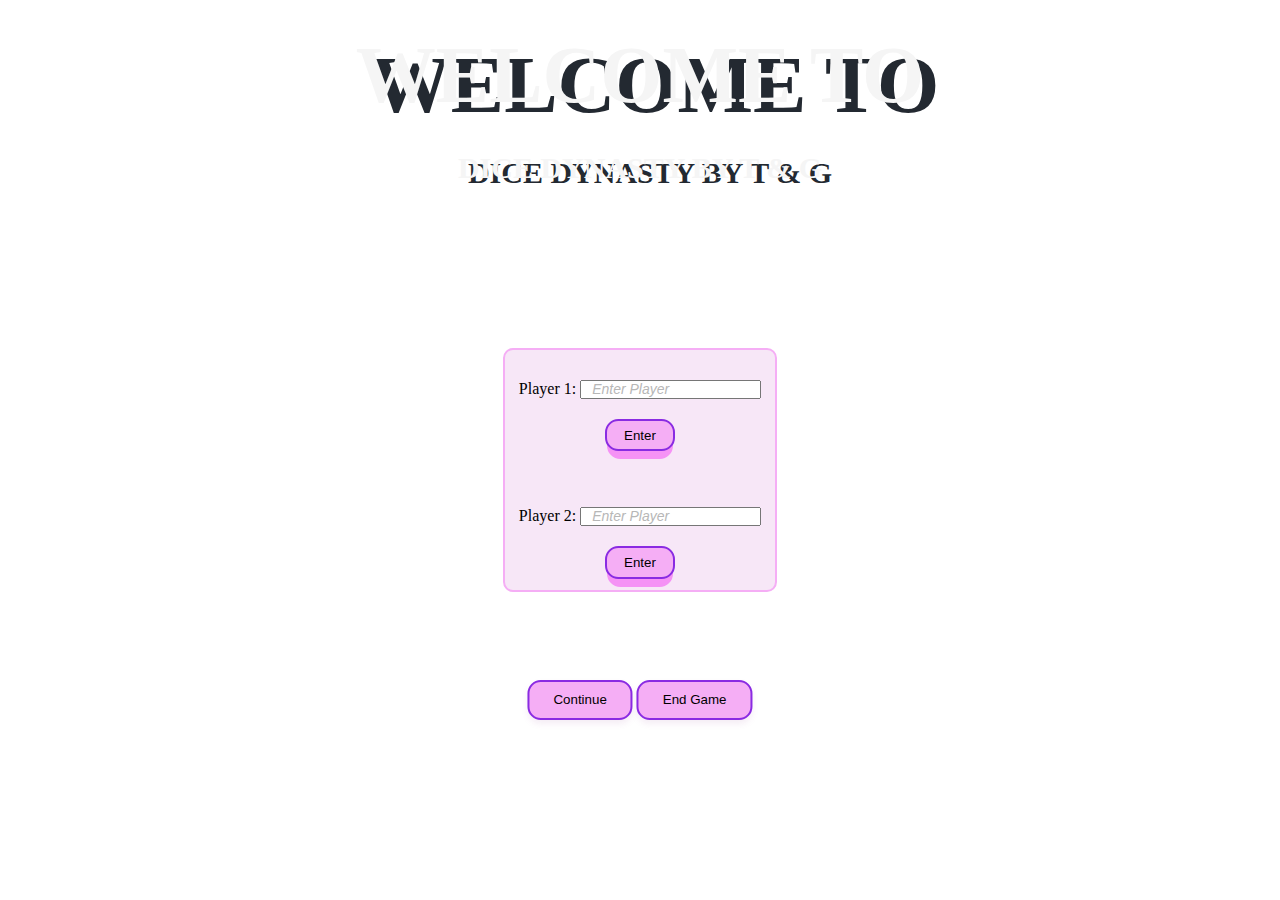
==== index.html @ d4301d64 "Merge branch 'Grace' of https://github.com/tmakhubela94/Dicey-Games-Thato-and-Grace into Thato" ====
<!DOCTYPE html>
<html lang="en">
<head>
    <meta charset="UTF-8">
    <meta name="viewport" content="width=device-width, initial-scale=1.0">
    <link rel="stylesheet" href="style.css">
    <title>Dice Game</title>
</head>
<body>
    <header>
        <h1>WELCOME TO</h1>
        <h2>DICE DYNASTY BY T & G</h2>
    </header>
    <div class="container">
        
        <!-- Bird Background -->
        <img src="https://i.postimg.cc/rFnyCRjy/pajaro.gif" id="bird" class="bird-1" alt="Flying Bird Animation">
        <img src="https://i.postimg.cc/rFnyCRjy/pajaro.gif" id="bird2" class="bird-2" alt="Flying Bird Animation">
        <div id="players" class="players-container">
            <label for="player1">Player 1:</label>
            <input type="text" id="player1" placeholder="Enter Player" required="">

            <button class="btn1" onclick="submitPlayer(1)">Enter</button>
            <br>
            <br>
            <br>
            <label for="player2">Player 2:</label>
            <input type="text" id="player2" placeholder="Enter Player " required="">

            <button class="btn1" onclick="submitPlayer(2)">Enter</button>
            <br>
        </div>
    </div>
    <div class="button-container">
        <button class="btn2" id="continue" onclick="ContinueGame()">Continue</button>
        <button class="btn2" id="end" onclick="EndGame()">End Game</button>
    </div>
    <Footer>"Dare to Roll, Dare to Win - The Dice Await Yours DESTINY! By Grace and Thato"</Footer>
    <script src="script.js"></script>
</body>
</html>
---- style.css ----
* {
    margin: 0;
    padding: 0;
}

body {
  background: url(images/background-4.jpeg);
  background-size: cover;
  overflow: hidden;
  position: absolute;
  width: 100%;
  height: 100%; 
  animation: bg-change 5s infinite;
}

.container {
  width: 70%;
  margin: auto;
  text-align: center;
}

header h1{
  text-align: center;
  font-size: 5rem;
  margin: 30px;
  font-family: 'Lobster', cursive;
  text-shadow: 15px 10px #232931;
  color: whitesmoke;
}

header h2{
  text-align: center;
  font-size: 30px;
  margin: 30px;
  font-family: 'Lobster', cursive;
  text-shadow: 10px 5px #232931;
  color: whitesmoke;
}

.bird-1{
 position: relative;
 width: 20%;
 height: 20%; 
}

#bird{
left: 100%;
animation: fly 5s infinite;
}

.bird-2{
  position: relative;
  padding-bottom: 100px;
  width: 20%;
  height: 20%; 
 }
 
 #bird2{
 left: 100%;
 animation: fly 5s infinite;
 }

@keyframes fly{
0%{
  left: 100%;
  top: 5px;
}
25%{
  top: 100px;
}
50%{
  top: 80px;
}
75%{
  top: 25px;
}
100%{
  left: -120px;
  top: 102px;
}
}



.players-container {
  background-color: rgb(247, 231, 247);
  height: 180px;
  width: 250px;
  position: absolute;
  padding: 30px 10px;
  top: 50%;
  left: 50%;
  transform: translate(-50%, -50%);
  border: 2px solid rgb(245, 174, 245);
  border-radius: 10px;
  margin-top: 20px;
}

input::placeholder{
  color: #999; /* Change the color */
  font-style: italic; /* Add italic style */
  font-size: 14px; /* Adjust font size */
  opacity: 0.7; /* Adjust opacity */
  border-color: rgb(245, 174, 245);
  padding: 5px 10px;
}

.btn1{
  padding: 0.5em 1.3em;
  margin-top: 20px;
  border: 2px solid rgb(138, 43, 226);
  border-radius: 1em;
  background: rgb(245, 174, 245);
  transform-style: preserve-3d;
  transition: all 175ms cubic-bezier(0, 0, 1, 1);
  margin-bottom: 20px;
}

.btn1::before {
  position: absolute;
  content: "";
  width: 100%;
  height: 100%;
  top: 0;
  left: 0;
  right: 0;
  bottom: 0;
  background: rgb(245, 146, 245);
  border-radius: inherit;
  box-shadow: 0 0 0 2px var(--colorShadeB), 0 0.75em rgb(138, 43, 226);
  transform: translate3d(0, 0.75em, -1em);
  transition: all 175ms cubic-bezier(0, 0, 1, 1);
}

.btn1:hover{
  background: rgb(245, 146, 245);
  transform: translate(0, 0.375em);
  color: #fff;
  font-weight: 600;
}

.button-container {
  position: absolute;
  left: 50%;
  transform: translateX(-50%);
  bottom: 20%; /* Adjust this value to your desired distance from the bottom */
}

.btn2{
  padding: 0.8em 1.8em;
  margin-top: 12px;
  border: 2px solid rgb(138, 43, 226);
  border-radius: 1em;
  background: rgb(245, 174, 245);
  transform-style: preserve-3d;
  transition: all 175ms cubic-bezier(0, 0, 1, 1);
  text-align: center;
  box-shadow: 0 4px 6px rgba(153, 79, 153, 0.1);
}

  
  .dice {
    text-align: center;
    display: inline-block;
  }
  

  p {
    font-size: 2rem;
    color: whitesmoke;
    font-family: 'Indie Flower', cursive;
  }
  
  img {
    width: 80%;
  }
  
footer {
  margin-top: 12%;
  color: rgb(255, 255, 255);
  text-align: center;
  font-family: 'Indie Flower', cursive;
}
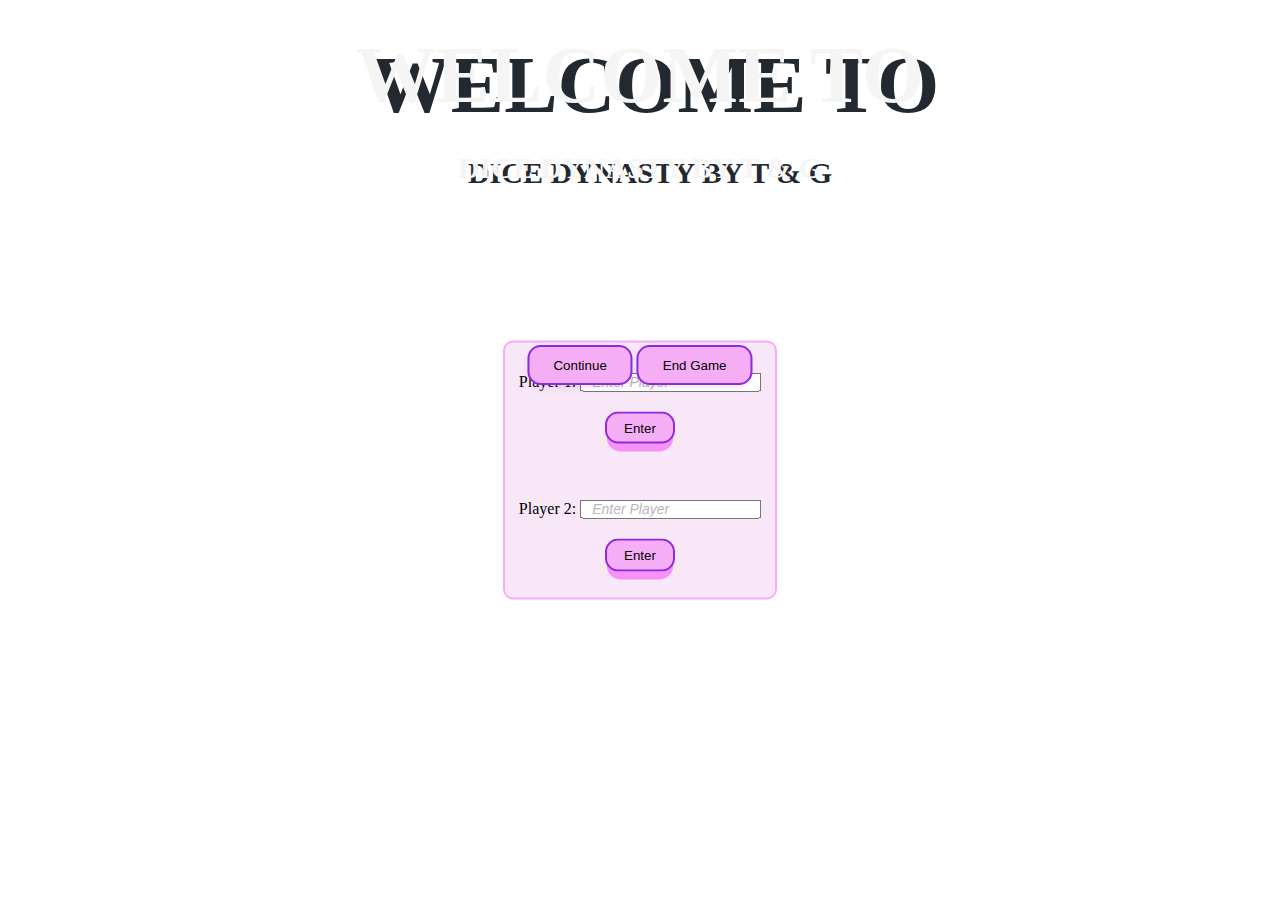
==== commit 22bae691: "styling change" ====
--- a/index.html
+++ b/index.html
@@ -10,23 +10,23 @@
     <header>
         <h1>WELCOME TO</h1>
         <h2>DICE DYNASTY BY T & G</h2>
+            <!-- Bird Background -->
+            <img src="https://i.postimg.cc/rFnyCRjy/pajaro.gif" id="bird" class="bird-1" alt="Flying Bird Animation">
+            <img src="https://i.postimg.cc/rFnyCRjy/pajaro.gif" id="bird2" class="bird-2" alt="Flying Bird Animation">
     </header>
     <div class="container">
         
-        <!-- Bird Background -->
-        <img src="https://i.postimg.cc/rFnyCRjy/pajaro.gif" id="bird" class="bird-1" alt="Flying Bird Animation">
-        <img src="https://i.postimg.cc/rFnyCRjy/pajaro.gif" id="bird2" class="bird-2" alt="Flying Bird Animation">
+
+       
         <div id="players" class="players-container">
             <label for="player1">Player 1:</label>
             <input type="text" id="player1" placeholder="Enter Player" required="">
-
             <button class="btn1" onclick="submitPlayer(1)">Enter</button>
             <br>
             <br>
             <br>
             <label for="player2">Player 2:</label>
             <input type="text" id="player2" placeholder="Enter Player " required="">
-
             <button class="btn1" onclick="submitPlayer(2)">Enter</button>
             <br>
         </div>
--- a/style.css
+++ b/style.css
@@ -1,6 +1,6 @@
 * {
-    margin: 0;
-    padding: 0;
+  margin: 0;
+  padding: 0;
 }
 
 body {
@@ -80,11 +80,9 @@
 }
 }
 
-
-
 .players-container {
   background-color: rgb(247, 231, 247);
-  height: 180px;
+  height: 195px;
   width: 250px;
   position: absolute;
   padding: 30px 10px;
@@ -97,10 +95,10 @@
 }
 
 input::placeholder{
-  color: #999; /* Change the color */
-  font-style: italic; /* Add italic style */
-  font-size: 14px; /* Adjust font size */
-  opacity: 0.7; /* Adjust opacity */
+  color: #999; 
+  font-style: italic; 
+  font-size: 14px; 
+  opacity: 0.7; 
   border-color: rgb(245, 174, 245);
   padding: 5px 10px;
 }
@@ -143,7 +141,6 @@
   position: absolute;
   left: 50%;
   transform: translateX(-50%);
-  bottom: 20%; /* Adjust this value to your desired distance from the bottom */
 }
 
 .btn2{
@@ -176,7 +173,7 @@
   }
   
 footer {
-  margin-top: 12%;
+  margin-top: 6%;
   color: rgb(255, 255, 255);
   text-align: center;
   font-family: 'Indie Flower', cursive;
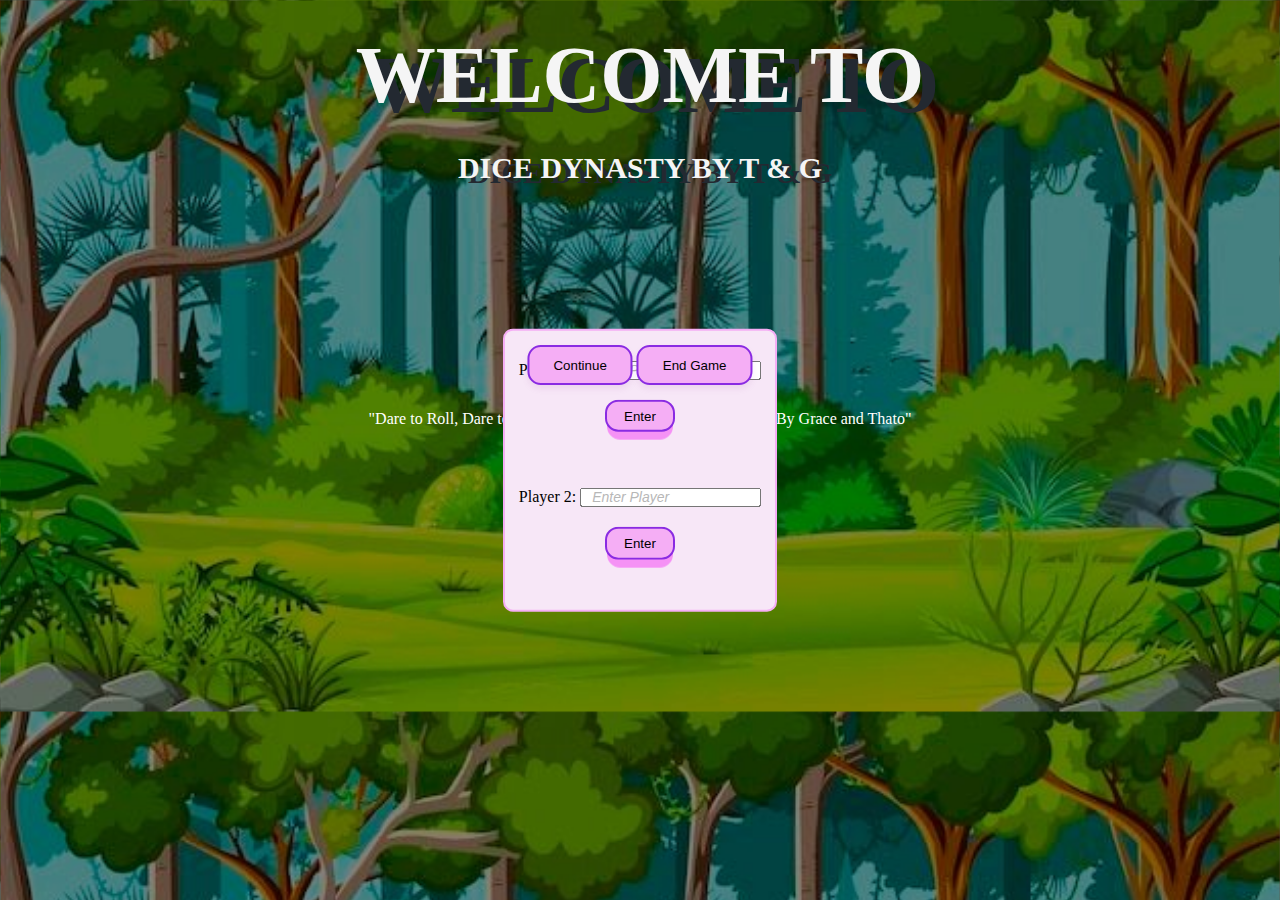
==== commit dd0deb40: "main page js onclick buttons" ====
--- a/index.html
+++ b/index.html
@@ -32,8 +32,8 @@
         </div>
     </div>
     <div class="button-container">
-        <button class="btn2" id="continue" onclick="ContinueGame()">Continue</button>
-        <button class="btn2" id="end" onclick="EndGame()">End Game</button>
+        <button class="btn2" id="continue" onclick="continueGame()">Continue</button>
+        <button class="btn2" id="end" onclick="endGame()">End Game</button>
     </div>
     <Footer>"Dare to Roll, Dare to Win - The Dice Await Yours DESTINY! By Grace and Thato"</Footer>
     <script src="script.js"></script>
--- a/style.css
+++ b/style.css
@@ -82,7 +82,6 @@
 
 .players-container {
   background-color: rgb(247, 231, 247);
-  height: 195px;
   width: 250px;
   position: absolute;
   padding: 30px 10px;
@@ -155,22 +154,23 @@
   box-shadow: 0 4px 6px rgba(153, 79, 153, 0.1);
 }
 
+
   
-  .dice {
-    text-align: center;
-    display: inline-block;
-  }
-  
+.dice {
+  text-align: center;
+  display: inline-block;
+}
 
-  p {
-    font-size: 2rem;
-    color: whitesmoke;
-    font-family: 'Indie Flower', cursive;
-  }
-  
-  img {
-    width: 80%;
-  }
+
+p {
+  font-size: 2rem;
+  color: whitesmoke;
+  font-family: 'Indie Flower', cursive;
+}
+
+img {
+  width: 80%;
+}
   
 footer {
   margin-top: 6%;
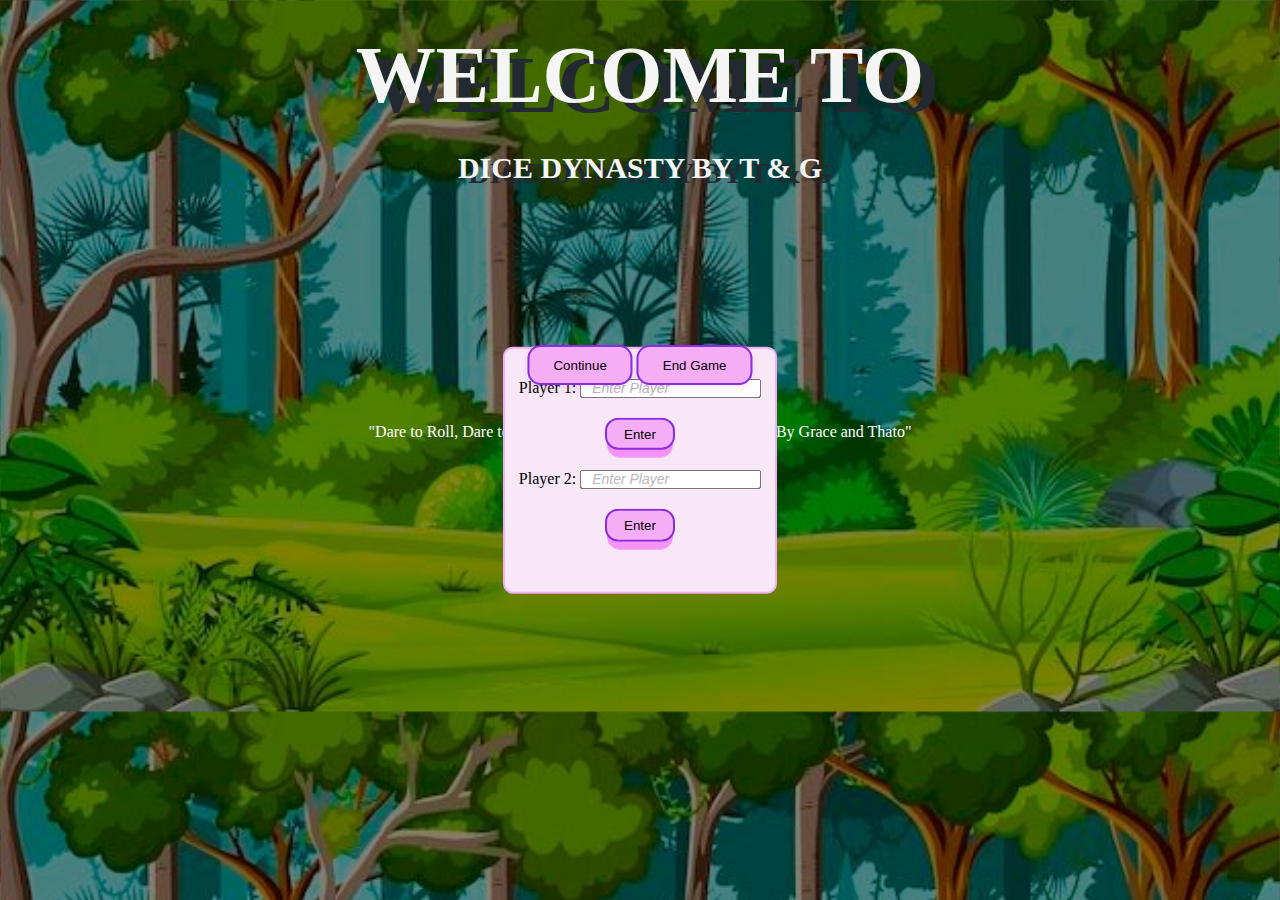
==== commit 83dce810: "loader rules, added another loader page incase users want to quit before playing our game" ====
--- a/index.html
+++ b/index.html
@@ -15,19 +15,15 @@
             <img src="https://i.postimg.cc/rFnyCRjy/pajaro.gif" id="bird2" class="bird-2" alt="Flying Bird Animation">
     </header>
     <div class="container">
-        
-
-       
         <div id="players" class="players-container">
             <label for="player1">Player 1:</label>
             <input type="text" id="player1" placeholder="Enter Player" required="">
-            <button class="btn1" onclick="submitPlayer(1)">Enter</button>
             <br>
-            <br>
+            <button class="btn1" onclick="playerSubmission(1)">Enter</button>
             <br>
             <label for="player2">Player 2:</label>
             <input type="text" id="player2" placeholder="Enter Player " required="">
-            <button class="btn1" onclick="submitPlayer(2)">Enter</button>
+            <button class="btn1" onclick="playerSubmission(2)">Enter</button>
             <br>
         </div>
     </div>
@@ -35,7 +31,7 @@
         <button class="btn2" id="continue" onclick="continueGame()">Continue</button>
         <button class="btn2" id="end" onclick="endGame()">End Game</button>
     </div>
-    <Footer>"Dare to Roll, Dare to Win - The Dice Await Yours DESTINY! By Grace and Thato"</Footer>
+    <footer style="margin-top: 7%;">"Dare to Roll, Dare to Win - The Dice Awaits Your DESTINY! By Grace and Thato"</footer>
     <script src="script.js"></script>
 </body>
 </html>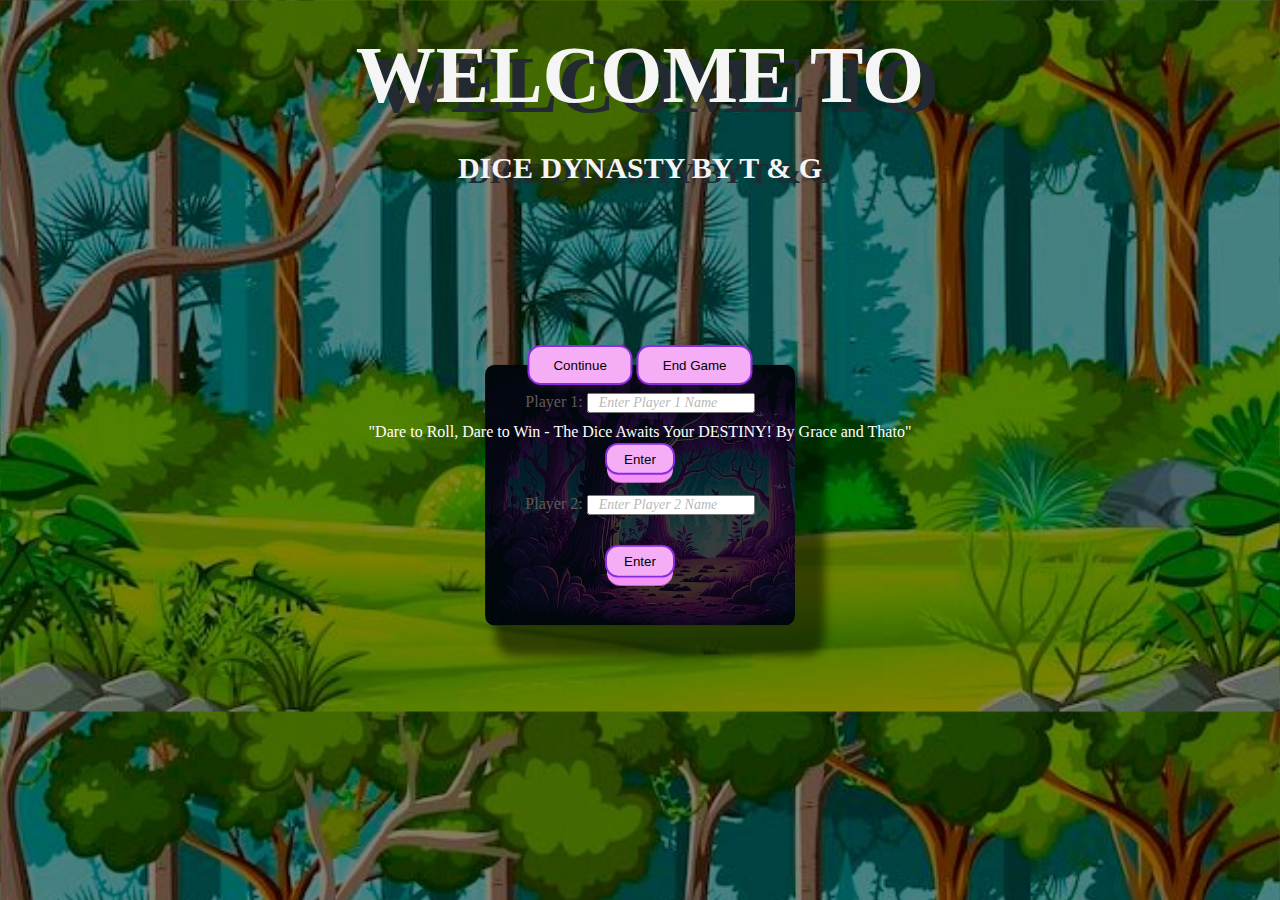
==== commit e92dfce6: "updating dice game functionality added now many times a player has won" ====
--- a/index.html
+++ b/index.html
@@ -17,19 +17,19 @@
     <div class="container">
         <div id="players" class="players-container">
             <label for="player1">Player 1:</label>
-            <input type="text" id="player1" placeholder="Enter Player" required="">
+            <input type="text" id="player1" placeholder="Enter Player 1 Name" required="">
             <br>
-            <button class="btn1" onclick="playerSubmission(1)">Enter</button>
+            <button type="button" class="btn1" onclick="playerSubmission(1)">Enter</button>
             <br>
             <label for="player2">Player 2:</label>
-            <input type="text" id="player2" placeholder="Enter Player " required="">
-            <button class="btn1" onclick="playerSubmission(2)">Enter</button>
+            <input type="text" id="player2" placeholder="Enter Player 2 Name" required="">
+            <button type="button" class="btn1" onclick="playerSubmission(2)">Enter</button>
             <br>
         </div>
     </div>
     <div class="button-container">
-        <button class="btn2" id="continue" onclick="continueGame()">Continue</button>
-        <button class="btn2" id="end" onclick="endGame()">End Game</button>
+        <button type="button" class="btn2" id="continue" onclick="continueGame()">Continue</button>
+        <button type="button" class="btn2" id="end" onclick="endGame()">End Game</button>
     </div>
     <footer style="margin-top: 7%;">"Dare to Roll, Dare to Win - The Dice Awaits Your DESTINY! By Grace and Thato"</footer>
     <script src="script.js"></script>
--- a/style.css
+++ b/style.css
@@ -80,17 +80,21 @@
 }
 }
 
+/* HOME PAGE CSS */
 .players-container {
-  background-color: rgb(247, 231, 247);
-  width: 250px;
-  position: absolute;
-  padding: 30px 10px;
-  top: 50%;
+  background: url(images/container-1.jpeg);
+  background-size: cover;
+  overflow: hidden;
+  position: absolute;
+  width: 280px;
+  position: absolute;
+  padding: 28px 15px;
+  top: 55%;
   left: 50%;
   transform: translate(-50%, -50%);
-  border: 2px solid rgb(245, 174, 245);
-  border-radius: 10px;
-  margin-top: 20px;
+  border-radius: 10px;
+
+  box-shadow: 20px 20px 10px 10px rgba(0, 0, 0, 0.5);
 }
 
 input::placeholder{
@@ -100,6 +104,14 @@
   opacity: 0.7; 
   border-color: rgb(245, 174, 245);
   padding: 5px 10px;
+}
+
+#players label[for="player1"], label[for="player2"],
+#player1, #player2 {
+    color: rgb(95, 90, 90); 
+    font-family: 'Lobster', cursive;
+    margin-bottom: 10px;
+
 }
 
 .btn1{
@@ -145,7 +157,7 @@
 .btn2{
   padding: 0.8em 1.8em;
   margin-top: 12px;
-  border: 2px solid rgb(138, 43, 226);
+  border: 2px solid #8a2be2;
   border-radius: 1em;
   background: rgb(245, 174, 245);
   transform-style: preserve-3d;
@@ -154,8 +166,6 @@
   box-shadow: 0 4px 6px rgba(153, 79, 153, 0.1);
 }
 
-
-  
 .dice {
   text-align: center;
   display: inline-block;
@@ -173,9 +183,198 @@
 }
   
 footer {
-  margin-top: 6%;
   color: rgb(255, 255, 255);
   text-align: center;
   font-family: 'Indie Flower', cursive;
-}
-  +  position: relative;
+}
+  
+/* RULES PAGE CSS */
+.rules-container{
+  background: url(images/container-1.jpeg);
+  background-size: cover;
+  overflow: hidden;
+  position: absolute;
+  /* background-color: rgb(247, 231, 247); */
+  width: 280px;
+  position: absolute;
+  padding: 1rem 3rem;
+  top: 47%;
+  left: 50%;
+  transform: translate(-50%, -50%);
+  border-radius: 10px;
+  margin-top: 20px;
+  box-shadow: 20px 20px 10px 10px rgba(0, 0, 0, 0.5);
+}
+
+h3 {
+  text-align: center;
+  font-size: 1.3rem;
+  margin-bottom: 15px;
+  font-family: 'Lobster', cursive;
+  text-shadow: 3px 0 #8a2be2;
+  color: rgb(255, 255, 255);
+}
+
+#rules{
+  font-size: 1rem;
+  margin-bottom: 15px;
+  font-family: 'Lobster', cursive;
+  color: rgb(255, 255, 255);
+}
+
+.rules-button-container {
+  position: absolute;
+  left: 50%;
+  transform: translateX(-50%);
+  top: 80%;
+}
+
+.btn3{
+  padding: 0.5em 1.3em;
+  margin-top: 20px;
+  border: 2px solid hsl(271, 76%, 53%);
+  border-radius: 1em;
+  background: rgb(245, 174, 245);
+  transform-style: preserve-3d;
+  transition: all 175ms cubic-bezier(0, 0, 1, 1);
+  margin-bottom: 20px;
+}
+
+.btn3::before {
+  position: absolute;
+  content: "";
+  width: 100%;
+  height: 100%;
+  top: 0;
+  left: 0;
+  right: 0;
+  bottom: 0;
+  background: rgb(245, 146, 245);
+  border-radius: inherit;
+  box-shadow: 0 0 0 2px var(--colorShadeB), 0 0.75em rgb(138, 43, 226);
+  transform: translate3d(0, 0.75em, -1em);
+  transition: all 175ms cubic-bezier(0, 0, 1, 1);
+}
+
+.btn3:hover{
+  background: rgb(245, 146, 245);
+  transform: translate(0, 0.375em);
+  color: #fff;
+  font-weight: 600;
+}
+
+/* ====== DICE GAME PAGE CSS ====== */
+.row {
+  display: flex;
+  justify-content: space-around;
+  margin-top: 120px;
+}
+
+.dice-container {
+  background: url(images/background-6.jpeg);
+  background-size: cover;
+  overflow: hidden;
+  position: absolute;
+  width: 360px;
+  height: 400px;
+  top: 45%;
+  left: 50%;
+  transform: translate(-50%, -50%);
+  border-radius: 10px;
+  box-shadow: 20px 20px 10px 10px rgba(0, 0, 0, 0.5); 
+}
+
+/* .col-6 {
+  width: 45%;
+} */
+
+.img {
+  width: 5rem;
+  height: auto;
+  margin-top: 40px;
+  margin-left: 25px;
+  border-radius: 10px;
+}
+
+#leaderboard-container{
+  background: url(images/container-1.jpeg);
+  background-size: cover;
+  overflow: hidden;
+  position: absolute;
+  width: 230px;
+  height: 150px;
+  padding: 25px 25px;
+  top: 45%;
+  left: 15%;
+  transform: translate(-50%, -50%);
+  border-radius: 10px;
+  box-shadow: 20px 20px 10px 10px rgba(0, 0, 0, 0.5);
+}
+
+ li{
+  font-size: 1.1rem;
+  margin-bottom: 15px;
+  font-family: 'Lobster', cursive;
+  color: rgb(255, 255, 255);
+ }
+
+ #leaderboard-container h2{
+  font-size: 1.8rem;
+  font-family: 'Lobster', cursive;
+  text-shadow: 3px 0 #d2b5ee;
+  color: rgb(255, 255, 255);
+  text-align: center;
+}
+
+.player-scores p {
+  font-size: 1.1rem;
+  margin-bottom: 15px;
+  font-family: 'Lobster', cursive;
+  color: rgb(255, 255, 255);
+}
+
+.player-scores p span {
+  font-size: 2rem;
+  font-family: 'Lobster', cursive;
+  color: rgb(255, 255, 255);
+}
+
+.firstPlayer,
+.secondPlayer{
+  font-size: 2.3rem;
+  font-family: 'Lobster', cursive;
+  text-shadow: 3px 0 #d2b5ee;
+  color: rgb(255, 255, 255);
+}
+
+.dice-button-container {
+  position: absolute;
+  left: 50%;
+  transform: translateX(-50%);
+  top: 80%;
+}
+
+/* ====== DICE GAME PAGE JAVASCRIPT ====== */
+/* Dice Animation */
+.roll {
+  animation: roll 0.3s infinite ease-in-out; /* Increased duration and added easing for smoother animation */
+}
+
+@keyframes roll {
+  0% {
+    transform: rotate(0deg) scale(1); /* Start with no rotation and normal scale */
+  }
+  25% {
+    transform: rotate(-90deg) scale(1.2); /* Rotate clockwise and slightly scale up */
+  }
+  50% {
+    transform: rotate(-180deg) scale(1.1); /* Rotate clockwise further and scale slightly down */
+  }
+  75% {
+    transform: rotate(-270deg) scale(1.2); /* Rotate clockwise further and slightly scale up */
+  }
+  100% {
+    transform: rotate(-360deg) scale(1); /* Rotate clockwise back to initial position and normal scale */
+  }
+}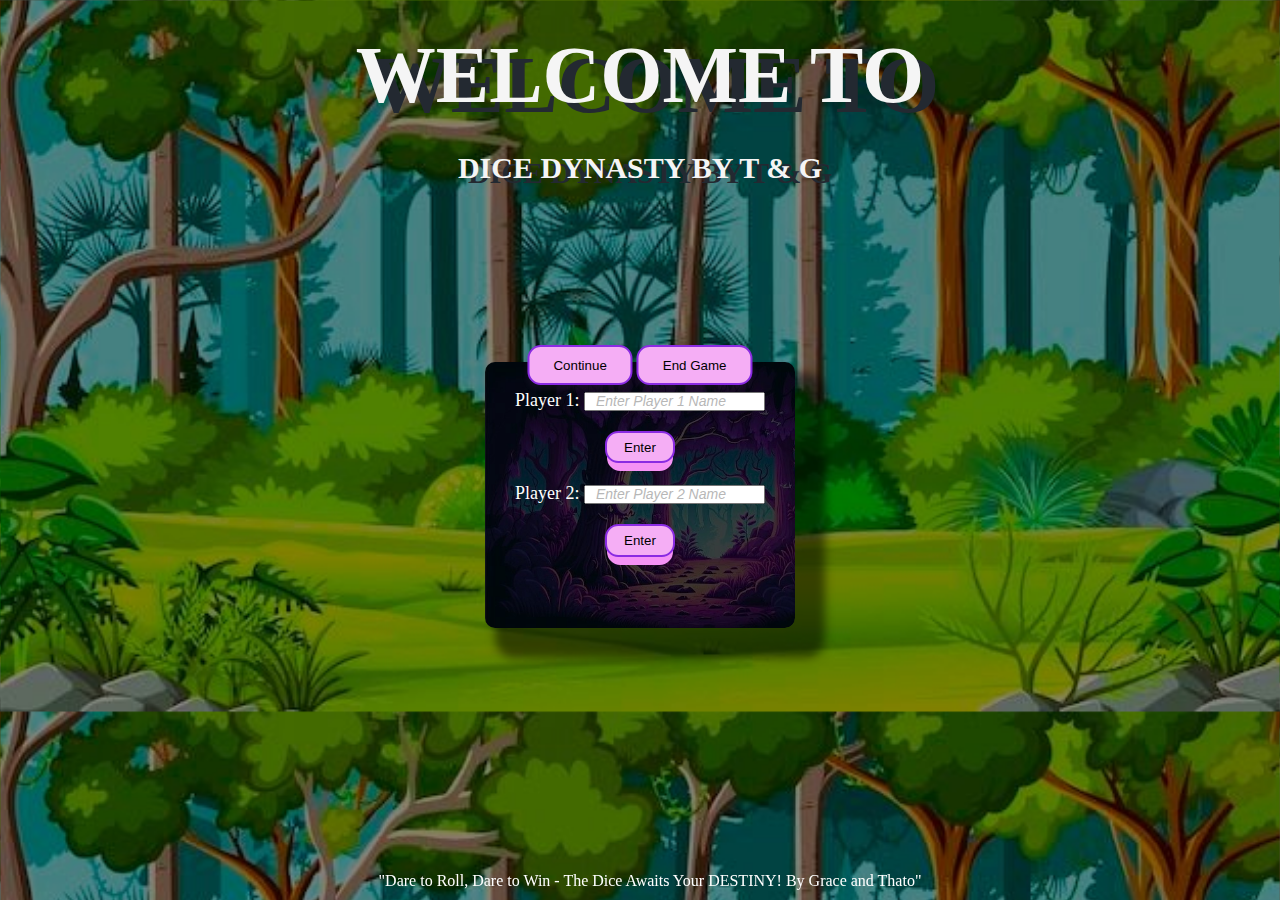
==== commit 72173e3a: "creating a popup function to display the overall winners name after the game" ====
--- a/index.html
+++ b/index.html
@@ -4,6 +4,7 @@
     <meta charset="UTF-8">
     <meta name="viewport" content="width=device-width, initial-scale=1.0">
     <link rel="stylesheet" href="style.css">
+    <link rel="stylesheet" href="global.css">
     <title>Dice Game</title>
 </head>
 <body>
@@ -16,12 +17,12 @@
     </header>
     <div class="container">
         <div id="players" class="players-container">
-            <label for="player1">Player 1:</label>
+            <label for="player1">Player 1</label>
             <input type="text" id="player1" placeholder="Enter Player 1 Name" required="">
             <br>
             <button type="button" class="btn1" onclick="playerSubmission(1)">Enter</button>
             <br>
-            <label for="player2">Player 2:</label>
+            <label for="player2">Player 2</label>
             <input type="text" id="player2" placeholder="Enter Player 2 Name" required="">
             <button type="button" class="btn1" onclick="playerSubmission(2)">Enter</button>
             <br>
--- a/style.css
+++ b/style.css
@@ -1,85 +1,3 @@
-* {
-  margin: 0;
-  padding: 0;
-}
-
-body {
-  background: url(images/background-4.jpeg);
-  background-size: cover;
-  overflow: hidden;
-  position: absolute;
-  width: 100%;
-  height: 100%; 
-  animation: bg-change 5s infinite;
-}
-
-.container {
-  width: 70%;
-  margin: auto;
-  text-align: center;
-}
-
-header h1{
-  text-align: center;
-  font-size: 5rem;
-  margin: 30px;
-  font-family: 'Lobster', cursive;
-  text-shadow: 15px 10px #232931;
-  color: whitesmoke;
-}
-
-header h2{
-  text-align: center;
-  font-size: 30px;
-  margin: 30px;
-  font-family: 'Lobster', cursive;
-  text-shadow: 10px 5px #232931;
-  color: whitesmoke;
-}
-
-.bird-1{
- position: relative;
- width: 20%;
- height: 20%; 
-}
-
-#bird{
-left: 100%;
-animation: fly 5s infinite;
-}
-
-.bird-2{
-  position: relative;
-  padding-bottom: 100px;
-  width: 20%;
-  height: 20%; 
- }
- 
- #bird2{
- left: 100%;
- animation: fly 5s infinite;
- }
-
-@keyframes fly{
-0%{
-  left: 100%;
-  top: 5px;
-}
-25%{
-  top: 100px;
-}
-50%{
-  top: 80px;
-}
-75%{
-  top: 25px;
-}
-100%{
-  left: -120px;
-  top: 102px;
-}
-}
-
 /* HOME PAGE CSS */
 .players-container {
   background: url(images/container-1.jpeg);
@@ -87,13 +5,13 @@
   overflow: hidden;
   position: absolute;
   width: 280px;
+  height: 210px;
   position: absolute;
   padding: 28px 15px;
   top: 55%;
   left: 50%;
   transform: translate(-50%, -50%);
   border-radius: 10px;
-
   box-shadow: 20px 20px 10px 10px rgba(0, 0, 0, 0.5);
 }
 
@@ -106,13 +24,6 @@
   padding: 5px 10px;
 }
 
-#players label[for="player1"], label[for="player2"],
-#player1, #player2 {
-    color: rgb(95, 90, 90); 
-    font-family: 'Lobster', cursive;
-    margin-bottom: 10px;
-
-}
 
 .btn1{
   padding: 0.5em 1.3em;
@@ -122,7 +33,6 @@
   background: rgb(245, 174, 245);
   transform-style: preserve-3d;
   transition: all 175ms cubic-bezier(0, 0, 1, 1);
-  margin-bottom: 20px;
 }
 
 .btn1::before {
@@ -169,212 +79,4 @@
 .dice {
   text-align: center;
   display: inline-block;
-}
-
-
-p {
-  font-size: 2rem;
-  color: whitesmoke;
-  font-family: 'Indie Flower', cursive;
-}
-
-img {
-  width: 80%;
-}
-  
-footer {
-  color: rgb(255, 255, 255);
-  text-align: center;
-  font-family: 'Indie Flower', cursive;
-  position: relative;
-}
-  
-/* RULES PAGE CSS */
-.rules-container{
-  background: url(images/container-1.jpeg);
-  background-size: cover;
-  overflow: hidden;
-  position: absolute;
-  /* background-color: rgb(247, 231, 247); */
-  width: 280px;
-  position: absolute;
-  padding: 1rem 3rem;
-  top: 47%;
-  left: 50%;
-  transform: translate(-50%, -50%);
-  border-radius: 10px;
-  margin-top: 20px;
-  box-shadow: 20px 20px 10px 10px rgba(0, 0, 0, 0.5);
-}
-
-h3 {
-  text-align: center;
-  font-size: 1.3rem;
-  margin-bottom: 15px;
-  font-family: 'Lobster', cursive;
-  text-shadow: 3px 0 #8a2be2;
-  color: rgb(255, 255, 255);
-}
-
-#rules{
-  font-size: 1rem;
-  margin-bottom: 15px;
-  font-family: 'Lobster', cursive;
-  color: rgb(255, 255, 255);
-}
-
-.rules-button-container {
-  position: absolute;
-  left: 50%;
-  transform: translateX(-50%);
-  top: 80%;
-}
-
-.btn3{
-  padding: 0.5em 1.3em;
-  margin-top: 20px;
-  border: 2px solid hsl(271, 76%, 53%);
-  border-radius: 1em;
-  background: rgb(245, 174, 245);
-  transform-style: preserve-3d;
-  transition: all 175ms cubic-bezier(0, 0, 1, 1);
-  margin-bottom: 20px;
-}
-
-.btn3::before {
-  position: absolute;
-  content: "";
-  width: 100%;
-  height: 100%;
-  top: 0;
-  left: 0;
-  right: 0;
-  bottom: 0;
-  background: rgb(245, 146, 245);
-  border-radius: inherit;
-  box-shadow: 0 0 0 2px var(--colorShadeB), 0 0.75em rgb(138, 43, 226);
-  transform: translate3d(0, 0.75em, -1em);
-  transition: all 175ms cubic-bezier(0, 0, 1, 1);
-}
-
-.btn3:hover{
-  background: rgb(245, 146, 245);
-  transform: translate(0, 0.375em);
-  color: #fff;
-  font-weight: 600;
-}
-
-/* ====== DICE GAME PAGE CSS ====== */
-.row {
-  display: flex;
-  justify-content: space-around;
-  margin-top: 120px;
-}
-
-.dice-container {
-  background: url(images/background-6.jpeg);
-  background-size: cover;
-  overflow: hidden;
-  position: absolute;
-  width: 360px;
-  height: 400px;
-  top: 45%;
-  left: 50%;
-  transform: translate(-50%, -50%);
-  border-radius: 10px;
-  box-shadow: 20px 20px 10px 10px rgba(0, 0, 0, 0.5); 
-}
-
-/* .col-6 {
-  width: 45%;
-} */
-
-.img {
-  width: 5rem;
-  height: auto;
-  margin-top: 40px;
-  margin-left: 25px;
-  border-radius: 10px;
-}
-
-#leaderboard-container{
-  background: url(images/container-1.jpeg);
-  background-size: cover;
-  overflow: hidden;
-  position: absolute;
-  width: 230px;
-  height: 150px;
-  padding: 25px 25px;
-  top: 45%;
-  left: 15%;
-  transform: translate(-50%, -50%);
-  border-radius: 10px;
-  box-shadow: 20px 20px 10px 10px rgba(0, 0, 0, 0.5);
-}
-
- li{
-  font-size: 1.1rem;
-  margin-bottom: 15px;
-  font-family: 'Lobster', cursive;
-  color: rgb(255, 255, 255);
- }
-
- #leaderboard-container h2{
-  font-size: 1.8rem;
-  font-family: 'Lobster', cursive;
-  text-shadow: 3px 0 #d2b5ee;
-  color: rgb(255, 255, 255);
-  text-align: center;
-}
-
-.player-scores p {
-  font-size: 1.1rem;
-  margin-bottom: 15px;
-  font-family: 'Lobster', cursive;
-  color: rgb(255, 255, 255);
-}
-
-.player-scores p span {
-  font-size: 2rem;
-  font-family: 'Lobster', cursive;
-  color: rgb(255, 255, 255);
-}
-
-.firstPlayer,
-.secondPlayer{
-  font-size: 2.3rem;
-  font-family: 'Lobster', cursive;
-  text-shadow: 3px 0 #d2b5ee;
-  color: rgb(255, 255, 255);
-}
-
-.dice-button-container {
-  position: absolute;
-  left: 50%;
-  transform: translateX(-50%);
-  top: 80%;
-}
-
-/* ====== DICE GAME PAGE JAVASCRIPT ====== */
-/* Dice Animation */
-.roll {
-  animation: roll 0.3s infinite ease-in-out; /* Increased duration and added easing for smoother animation */
-}
-
-@keyframes roll {
-  0% {
-    transform: rotate(0deg) scale(1); /* Start with no rotation and normal scale */
-  }
-  25% {
-    transform: rotate(-90deg) scale(1.2); /* Rotate clockwise and slightly scale up */
-  }
-  50% {
-    transform: rotate(-180deg) scale(1.1); /* Rotate clockwise further and scale slightly down */
-  }
-  75% {
-    transform: rotate(-270deg) scale(1.2); /* Rotate clockwise further and slightly scale up */
-  }
-  100% {
-    transform: rotate(-360deg) scale(1); /* Rotate clockwise back to initial position and normal scale */
-  }
 }--- a/global.css
+++ b/global.css
@@ -0,0 +1,234 @@
+* {
+    margin: 0;
+    padding: 0;
+}
+
+body {
+    background: url(images/background-4.jpeg);
+    background-size: cover;
+    overflow: hidden;
+    position: absolute;
+    width: 100%;
+    height: 100%; 
+    animation: bg-change 5s infinite;
+}
+
+.container {
+    width: 70%;
+    margin: auto;
+    text-align: center;
+}
+
+header h1{
+    text-align: center;
+    font-size: 5rem;
+    margin: 30px;
+    font-family: 'Lobster', cursive;
+    text-shadow: 15px 10px #232931;
+    color: whitesmoke;
+}
+
+header h2{
+    text-align: center;
+    font-size: 30px;
+    margin: 30px;
+    font-family: 'Lobster', cursive;
+    text-shadow: 10px 5px #232931;
+    color: whitesmoke;
+}
+
+.bird-1{
+    position: relative;
+    width: 20%;
+    height: 20%; 
+}
+
+#bird{
+    left: 100%;
+    animation: fly 5s infinite;
+}
+
+.bird-2{
+    position: relative;
+    padding-bottom: 100px;
+    width: 20%;
+    height: 20%; 
+}
+
+#bird2{
+    left: 100%;
+    animation: fly 5s infinite;
+}
+
+@keyframes fly{
+0%{
+left: 100%;
+top: 5px;
+}
+25%{
+top: 100px;
+}
+50%{
+top: 80px;
+}
+75%{
+top: 25px;
+}
+100%{
+left: -120px;
+top: 102px;
+}
+}
+
+.dice {
+    text-align: center;
+    display: inline-block;
+}
+
+
+p {
+    font-size: 2rem;
+    color: whitesmoke;
+    font-family: 'Indie Flower', cursive;
+}
+
+img {
+    width: 80%;
+}
+
+footer {
+    color: rgb(255, 255, 255);
+    font-family: 'Indie Flower', cursive;
+    position: fixed;
+    bottom: 0;
+    left: 0;
+    width: 100%;
+    padding: 10px; 
+    text-align: center; 
+}
+
+/* HOME PAGE CSS */
+.players-container {
+    background: url(images/container-1.jpeg);
+    background-size: cover;
+    overflow: hidden;
+    position: absolute;
+    width: 280px;
+    position: absolute;
+    padding: 28px 15px;
+    top: 55%;
+    left: 50%;
+    transform: translate(-50%, -50%);
+    border-radius: 10px;
+  
+    box-shadow: 20px 20px 10px 10px rgba(0, 0, 0, 0.5);
+  }
+  
+  input::placeholder{
+    color: #999; 
+    font-style: italic; 
+    font-size: 14px; 
+    opacity: 0.7; 
+    border-color: rgb(245, 174, 245);
+    padding: 5px 10px;
+  }
+  
+  label {
+    color: rgb(255, 255, 255); 
+    font-family: 'Lobster', cursive;
+    margin-bottom: 15px;
+    font-size: 18px;
+}
+
+label:after { content: ": " }
+  
+  .btn1{
+    padding: 0.5em 1.3em;
+    margin-top: 20px;
+    border: 2px solid rgb(138, 43, 226);
+    border-radius: 1em;
+    background: rgb(245, 174, 245);
+    transform-style: preserve-3d;
+    transition: all 175ms cubic-bezier(0, 0, 1, 1);
+    margin-bottom: 20px;
+  }
+  
+  .btn1::before {
+    position: absolute;
+    content: "";
+    width: 100%;
+    height: 100%;
+    top: 0;
+    left: 0;
+    right: 0;
+    bottom: 0;
+    background: rgb(245, 146, 245);
+    border-radius: inherit;
+    box-shadow: 0 0 0 2px var(--colorShadeB), 0 0.75em rgb(138, 43, 226);
+    transform: translate3d(0, 0.75em, -1em);
+    transition: all 175ms cubic-bezier(0, 0, 1, 1);
+  }
+  
+  .btn1:hover{
+    background: rgb(245, 146, 245);
+    transform: translate(0, 0.375em);
+    color: #fff;
+    font-weight: 600;
+  }
+  
+  .button-container {
+    position: absolute;
+    left: 50%;
+    transform: translateX(-50%);
+  }
+  
+  .btn2{
+    padding: 0.8em 1.8em;
+    margin-top: 12px;
+    border: 2px solid #8a2be2;
+    border-radius: 1em;
+    background: rgb(245, 174, 245);
+    transform-style: preserve-3d;
+    transition: all 175ms cubic-bezier(0, 0, 1, 1);
+    text-align: center;
+    box-shadow: 0 4px 6px rgba(153, 79, 153, 0.1);
+  }
+
+  .btn3{
+    padding: 0.5em 1.3em;
+    margin-top: 20px;
+    border: 2px solid hsl(271, 76%, 53%);
+    border-radius: 1em;
+    background: rgb(245, 174, 245);
+    transform-style: preserve-3d;
+    transition: all 175ms cubic-bezier(0, 0, 1, 1);
+    margin-bottom: 20px;
+  }
+  
+  .btn3::before {
+    position: absolute;
+    content: "";
+    width: 100%;
+    height: 100%;
+    top: 0;
+    left: 0;
+    right: 0;
+    bottom: 0;
+    background: rgb(245, 146, 245);
+    border-radius: inherit;
+    box-shadow: 0 0 0 2px var(--colorShadeB), 0 0.75em rgb(138, 43, 226);
+    transform: translate3d(0, 0.75em, -1em);
+    transition: all 175ms cubic-bezier(0, 0, 1, 1);
+  }
+  
+  .btn3:hover{
+    background: rgb(245, 146, 245);
+    transform: translate(0, 0.375em);
+    color: #fff;
+    font-weight: 600;
+  }
+  
+  
+
+    
+  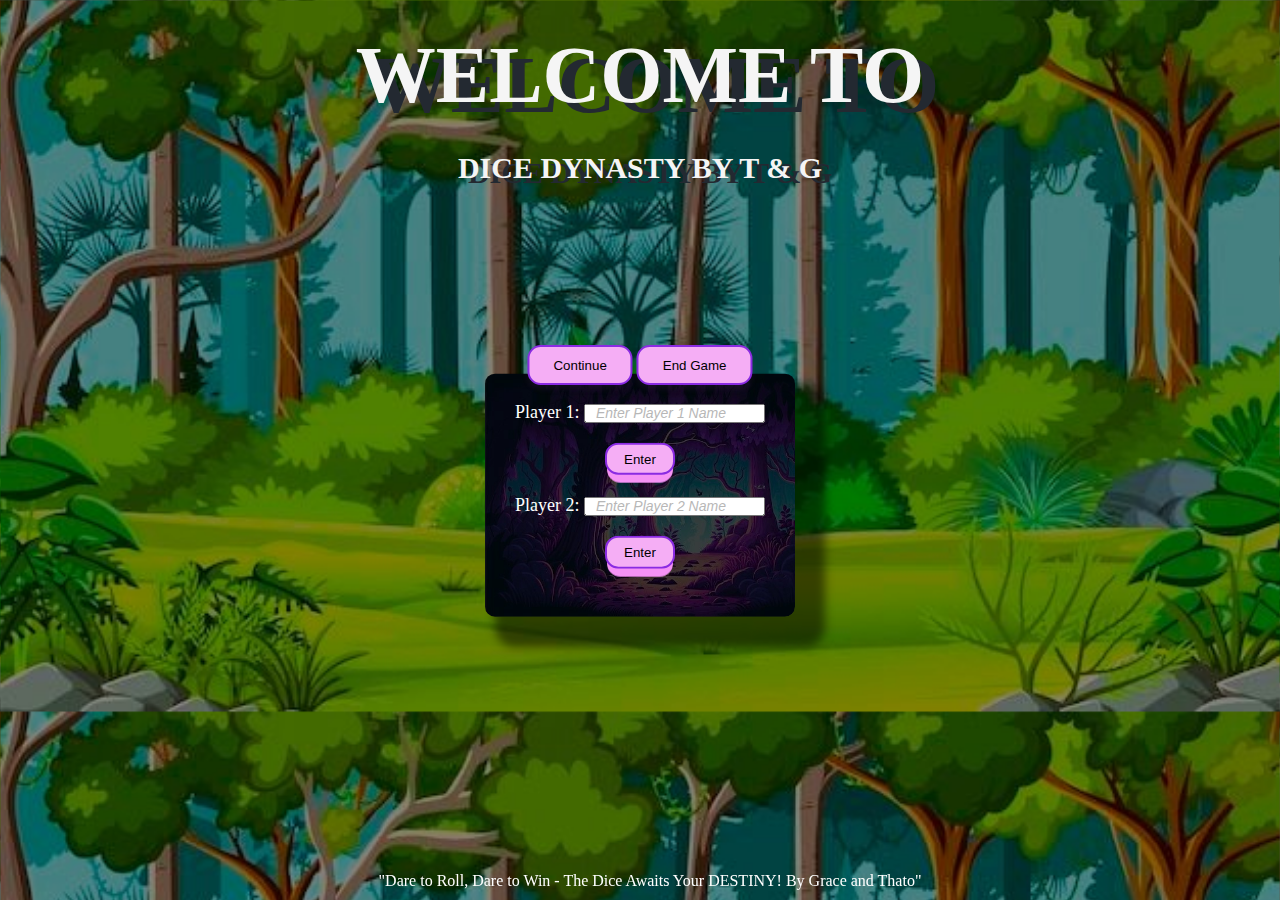
==== commit dc410683: "Merge pull request #9 from tmakhubela94/Grace" ====
--- a/index.html
+++ b/index.html
@@ -27,12 +27,14 @@
             <button type="button" class="btn1" onclick="playerSubmission(2)">Enter</button>
             <br>
         </div>
+
+        <div class="button-container">
+            <button type="button" class="btn2" id="continue" onclick="continueGame()">Continue</button>
+            <button type="button" class="btn2" id="end" onclick="endGame()">End Game</button>
+        </div>
     </div>
-    <div class="button-container">
-        <button type="button" class="btn2" id="continue" onclick="continueGame()">Continue</button>
-        <button type="button" class="btn2" id="end" onclick="endGame()">End Game</button>
-    </div>
-    <footer style="margin-top: 7%;">"Dare to Roll, Dare to Win - The Dice Awaits Your DESTINY! By Grace and Thato"</footer>
+
+    <footer>"Dare to Roll, Dare to Win - The Dice Awaits Your DESTINY! By Grace and Thato"</footer>
     <script src="script.js"></script>
 </body>
 </html>--- a/style.css
+++ b/style.css
@@ -59,7 +59,7 @@
 }
 
 .button-container {
-  position: absolute;
+  position: fixed;
   left: 50%;
   transform: translateX(-50%);
 }
@@ -79,4 +79,45 @@
 .dice {
   text-align: center;
   display: inline-block;
-}+}
+
+
+/* Media queries for responsiveness */
+
+/* For small screens */
+@media screen and (max-width: 600px) {
+  .players-container {
+    width: 90%;
+    height: auto;
+    padding: 20px;
+  }
+  .btn1,
+  .btn2 {
+    padding: 0.8em 1.8em;
+  }
+  .button-container {
+    top: 75%;
+  }
+}
+
+/* For medium screens */
+@media screen and (min-width: 601px) and (max-width: 1024px) {
+  .players-container {
+    width: 70%;
+    height: auto;
+    padding: 25px;
+  }
+  .button-container {
+    top: 75%;
+  }
+}
+
+/* For large screens */
+@media screen and (min-width: 1025px) {
+  .players-container {
+    width: 50%;
+    height: auto;
+    padding: 30px;
+  }
+}
+
--- a/global.css
+++ b/global.css
@@ -228,7 +228,35 @@
     font-weight: 600;
   }
   
-  
+
+/* ====================== MEDIA QUERIES ====================== */
+
+/* Media queries for responsiveness */
+
+/* For small screens */
+@media screen and (max-width: 600px) {
+  footer {
+    width: 78%;
+    left: 10%;
+  }
+}
+
+/* Small screens (phones, 600px and below) */
+@media only screen and (max-width: 869px) {
+  /* CSS rules for small screens go here */
+  header h1{
+    font-size: 3.2rem;
+  }  
+  header h2{
+    font-size: 25px;
+  }
+  footer {
+    font-size: 15px;
+  }
+}
+
+
+
 
     
   